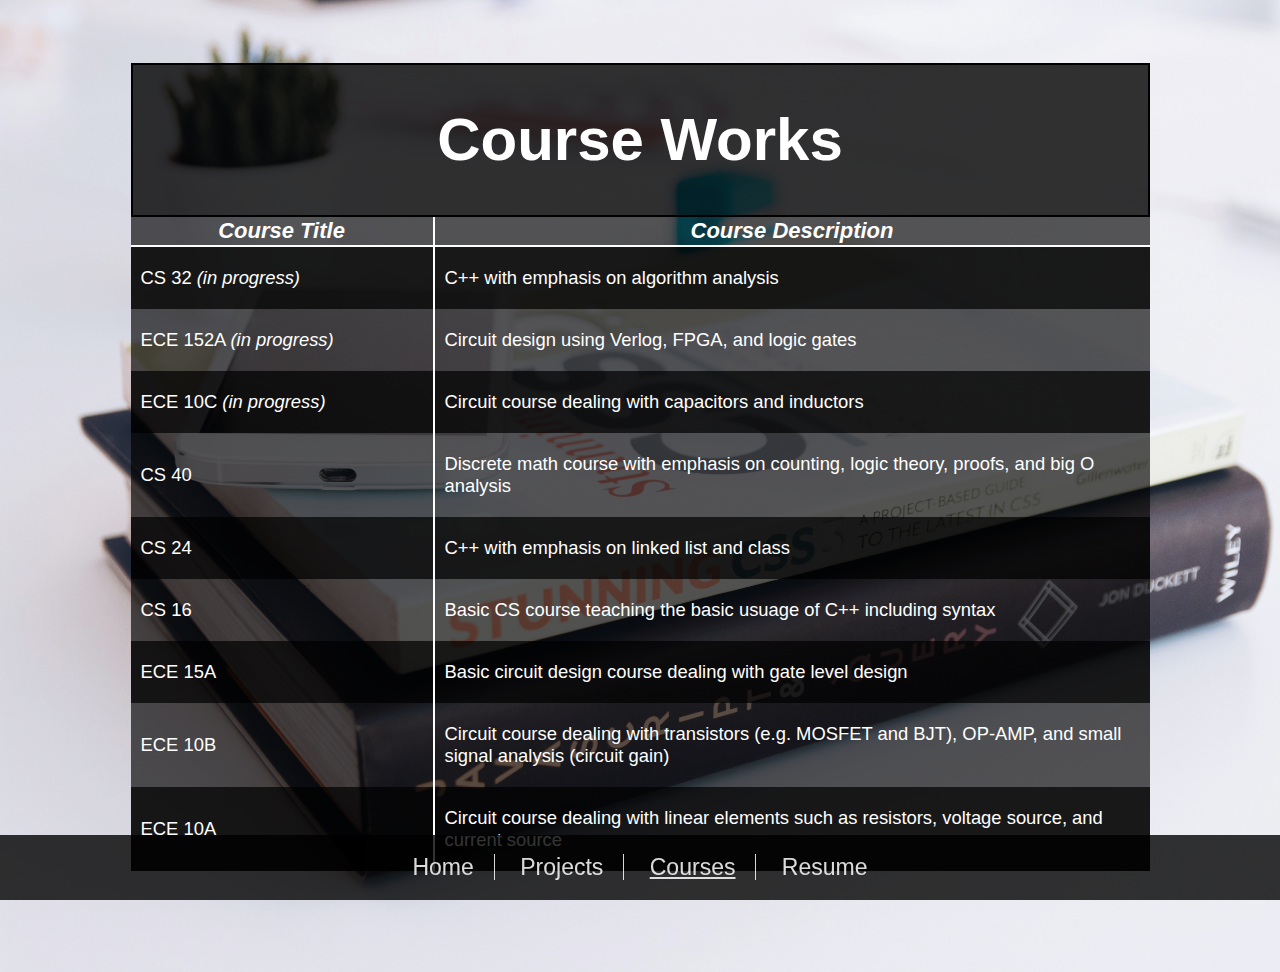
==== courses.html @ 25a8188f "Added courses" ====
<!DOCTYPE html>
<html>
<head>
  <link href="styles/styleFooter.css" style="text/css" rel="stylesheet" />
  <link href="styles/styleFont.css" style="text/css" rel="stylesheet" />
  <link href="styles/styleCourses.css" style="text/css" rel="stylesheet" />
  <title> Hill's Course Works </title>
</head>

<body>
  <header>
    <h1> Course Works </h1>
  </header>

  <div id="courses_container">
    <table>
      <tr>
        <th class="first"><i> Course Title </i> </th>
        <th class="second"><i> Course Description </i></th>
      </tr>
      <tr>
        <td>CS 32 <i>(in progress)</i></td>
        <td>C++ with emphasis on algorithm analysis</td>
      </tr>
      <tr>
        <td> ECE 152A <i>(in progress)</i> </td>
        <td>Circuit design using Verlog, FPGA, and logic gates</td>
      </tr>
      <tr>
        <td> ECE 10C <i>(in progress)</i> </td>
        <td>Circuit course dealing with capacitors and inductors</td>
      </tr>
      <tr>
        <td>CS 40</td>
        <td>Discrete math course with emphasis on counting, logic theory, proofs, and big O analysis</td>
      </tr>
      <tr>
        <td>CS 24</td>
        <td>C++ with emphasis on linked list and class</td>
      </tr>
      <tr>
        <td>CS 16</td>
        <td>Basic CS course teaching the basic usuage of C++ including syntax</td>
      </tr>
      <tr>
        <td> ECE 15A </td>
        <td>Basic circuit design course dealing with gate level design</td>
      </tr>
      <tr>
        <td> ECE 10B </td>
        <td>Circuit course dealing with transistors (e.g. MOSFET and BJT), OP-AMP, and small signal analysis (circuit gain)</td>
      </tr>
      <tr>
        <td> ECE 10A </td>
        <td>Circuit course dealing with linear elements such as resistors, voltage source, and current source</td>
      </tr>
    </table>

    <footer>
      <ul>
        <li><a href="index.html">Home</a></li>
        <li><a href="project.html">Projects</a></li>
        <li><a class="active">Courses</a></li>
        <li><a href="https://drive.google.com/file/d/1jKm4Fq0VCZ1H9FfGNWz_tjg_Ek0McrjI/view?usp=sharing">Resume</a></li>
      </ul>
    </footer>
</body>
</html>
---- styles/styleFooter.css ----
a {
    color: rgba(255, 255, 255, 0.85);
}

a:link {
  text-decoration: none;
}

a:hover {
  text-decoration: underline;
}

a.active {
  text-decoration: underline;
}

footer {
  clear: both;
  position: fixed;
  bottom: 0;
  left: 0;
  width: 100%;
  margin-left: -40px;
  background-color: rgba(0, 0, 0, 0.8);
  text-align: center;
  color: rgba(255, 255, 255, 0.85);
  overflow-x: hidden;
}

footer, li {
  font-size: 120%;
  display: inline;
  border-right: 1px solid;
  padding: 0px 20px;
}

footer, li:last-child {
  border-right: none;
}
---- styles/styleFont.css ----
body {
  font-family: 'Century Gothic',sans-serif;
}
---- styles/styleCourses.css ----
body {
  background-image: url("../images/background1.jpg");
  background-repeat: no-repeat;
  background-size: cover;
}

header {
  width: 1015px;
  border: 2px solid black;
  font-size: 30px;
  text-align: center;
  margin-left: auto;
  margin-right: auto;
  margin-top: 5%;
  background-color: rgba(0, 0, 0, 0.8);
  color: white;
}

table {
  background-color: rgba(0, 0, 0, 0.65);
  margin-left: auto;
  margin-right: auto;
  margin-bottom: 8%;
  width: 1019px;
  border-collapse: collapse;
  color: white;
  font-size: 115%;
}

td {
  padding: 20px 10px;
}

td:nth-child(1) {
  border-right: 2px solid white;
}

tr:nth-child(even) {
  background-color: rgba(0, 0, 0, 0.7);
}

tr:hover {
  color: black;
  background-color: #ddd;
}

th {
  font-size: 22px;
  height: 20px;
  border-bottom: 2px solid white;
  pointer-events: none;
}

th:nth-child(1) {
  width: 300px;
  border-right: 2px solid white;
}
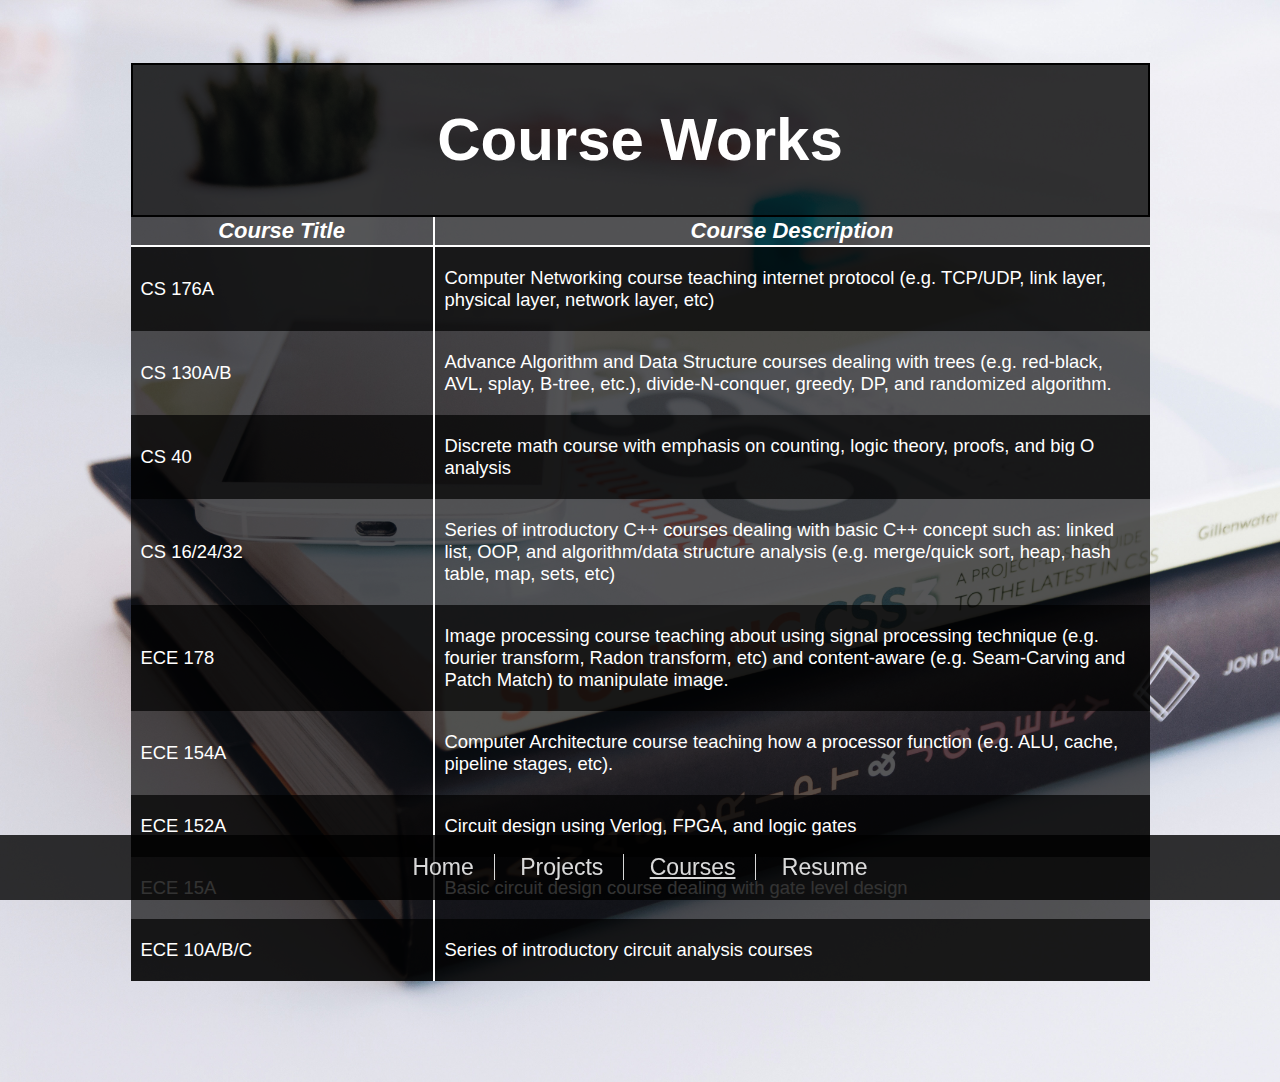
==== commit 0b3374d3: "Updated courses/project and new link to resume 2020 Jan" ====
--- a/courses.html
+++ b/courses.html
@@ -19,40 +19,40 @@
         <th class="second"><i> Course Description </i></th>
       </tr>
       <tr>
-        <td>CS 32 <i>(in progress)</i></td>
-        <td>C++ with emphasis on algorithm analysis</td>
+        <td>CS 176A</td>
+        <td>Computer Networking course teaching internet protocol (e.g. TCP/UDP, link layer, physical layer, network layer, etc)</td>
       </tr>
       <tr>
-        <td> ECE 152A <i>(in progress)</i> </td>
-        <td>Circuit design using Verlog, FPGA, and logic gates</td>
-      </tr>
-      <tr>
-        <td> ECE 10C <i>(in progress)</i> </td>
-        <td>Circuit course dealing with capacitors and inductors</td>
+        <td>CS 130A/B</td>
+        <td>Advance Algorithm and Data Structure courses dealing with trees (e.g. red-black, AVL, splay, B-tree, etc.), divide-N-conquer, greedy, DP, and randomized algorithm.</td>
       </tr>
       <tr>
         <td>CS 40</td>
         <td>Discrete math course with emphasis on counting, logic theory, proofs, and big O analysis</td>
       </tr>
       <tr>
-        <td>CS 24</td>
-        <td>C++ with emphasis on linked list and class</td>
+        <td>CS 16/24/32 </td>
+        <td>Series of introductory C++ courses dealing with basic C++ concept such as: linked list, OOP, and algorithm/data structure analysis (e.g. merge/quick sort, heap, hash table, map, sets, etc)</td>
       </tr>
       <tr>
-        <td>CS 16</td>
-        <td>Basic CS course teaching the basic usuage of C++ including syntax</td>
+        <td> ECE 178 </td>
+        <td>Image processing course teaching about using signal processing technique (e.g. fourier transform, Radon transform, etc) and content-aware (e.g. Seam-Carving and Patch Match) to manipulate image. </td>
+      </tr>
+      <tr>
+        <td> ECE 154A </td>
+        <td>Computer Architecture course teaching how a processor function (e.g. ALU, cache, pipeline stages, etc). </td>
+      </tr>
+      <tr>
+        <td> ECE 152A </td>
+        <td>Circuit design using Verlog, FPGA, and logic gates</td>
       </tr>
       <tr>
         <td> ECE 15A </td>
         <td>Basic circuit design course dealing with gate level design</td>
       </tr>
       <tr>
-        <td> ECE 10B </td>
-        <td>Circuit course dealing with transistors (e.g. MOSFET and BJT), OP-AMP, and small signal analysis (circuit gain)</td>
-      </tr>
-      <tr>
-        <td> ECE 10A </td>
-        <td>Circuit course dealing with linear elements such as resistors, voltage source, and current source</td>
+        <td> ECE 10A/B/C  </td>
+        <td>Series of introductory circuit analysis courses</td>
       </tr>
     </table>
 
@@ -61,7 +61,7 @@
         <li><a href="index.html">Home</a></li>
         <li><a href="project.html">Projects</a></li>
         <li><a class="active">Courses</a></li>
-        <li><a href="https://drive.google.com/file/d/1jKm4Fq0VCZ1H9FfGNWz_tjg_Ek0McrjI/view?usp=sharing">Resume</a></li>
+        <li><a href="https://github.com/xempst/LaTex-Resume/blob/master/Resume.pdf">Resume</a></li>
       </ul>
     </footer>
 </body>
